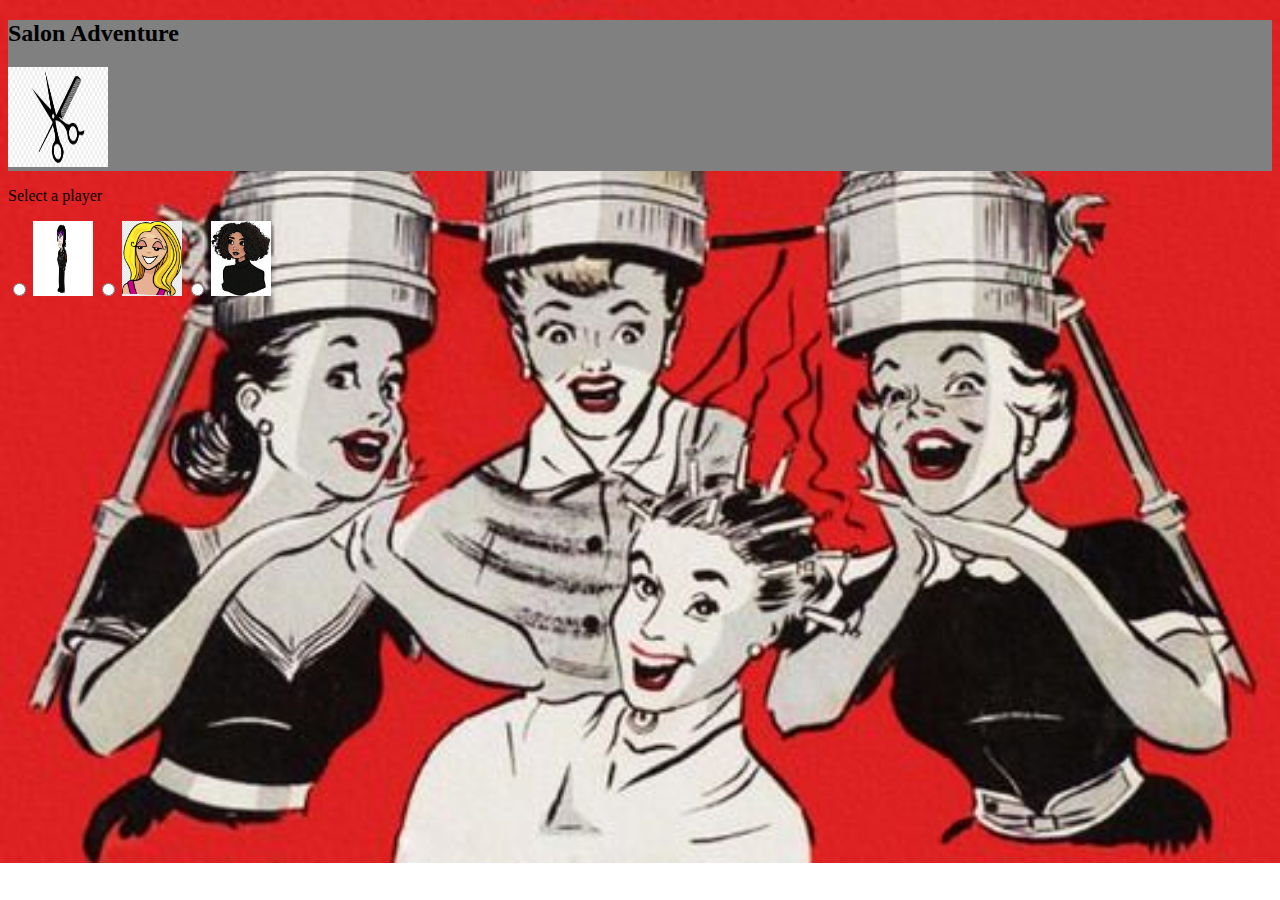
==== index.html @ b65b91a1 "first commit" ====
<!DOCTYPE html>
<html lang="en">

<head>
    <meta charset="UTF-8">
    <meta name="viewport" content="width=device-width, initial-scale=1.0">
    <meta http-equiv="X-UA-Compatible" content="ie=edge">
    <link rel="stylesheet" href="style.css">
    <title>Salon Adventure</title>
</head>

<body>
    <header>
        <h2>Salon Adventure</h2>
        <img src="assets/shearsComb.jpg" height="100px" width="100px">
    </header>
    <main>
        <span id="userInfo">
            <form>
                <p>Select a player</p>
                <label id="player1">
                    <input type="radio" name="userPlayer" value="player1">
                    <img src="assets/player1.jpg" alt="player-1 picture" height="75px" width="60px">
                </label>
                <label id="player2">
                    <input type="radio" name="userPlayer" value="player2">
                    <img src="assets/player2.jpg" alt="player-2 picture" height="75px" width="60px">
                </label>
                <label id="player3">
                    <input type="radio" name="userPlayer" value="player3">
                    <img src="assets/player3.jpg" alt="player-3 picture" height="75px" width="60px">
                </label>
                
            </form>
        </span>
    </main>

    <script type="module" src="app.js"></script>
</body>

</html>
---- style.css ----
header {
    background-color: grey;
}
body {
    background-image: url(./assets/salonPic.jpg);
    background-repeat: no-repeat;
    background-size: cover;
}
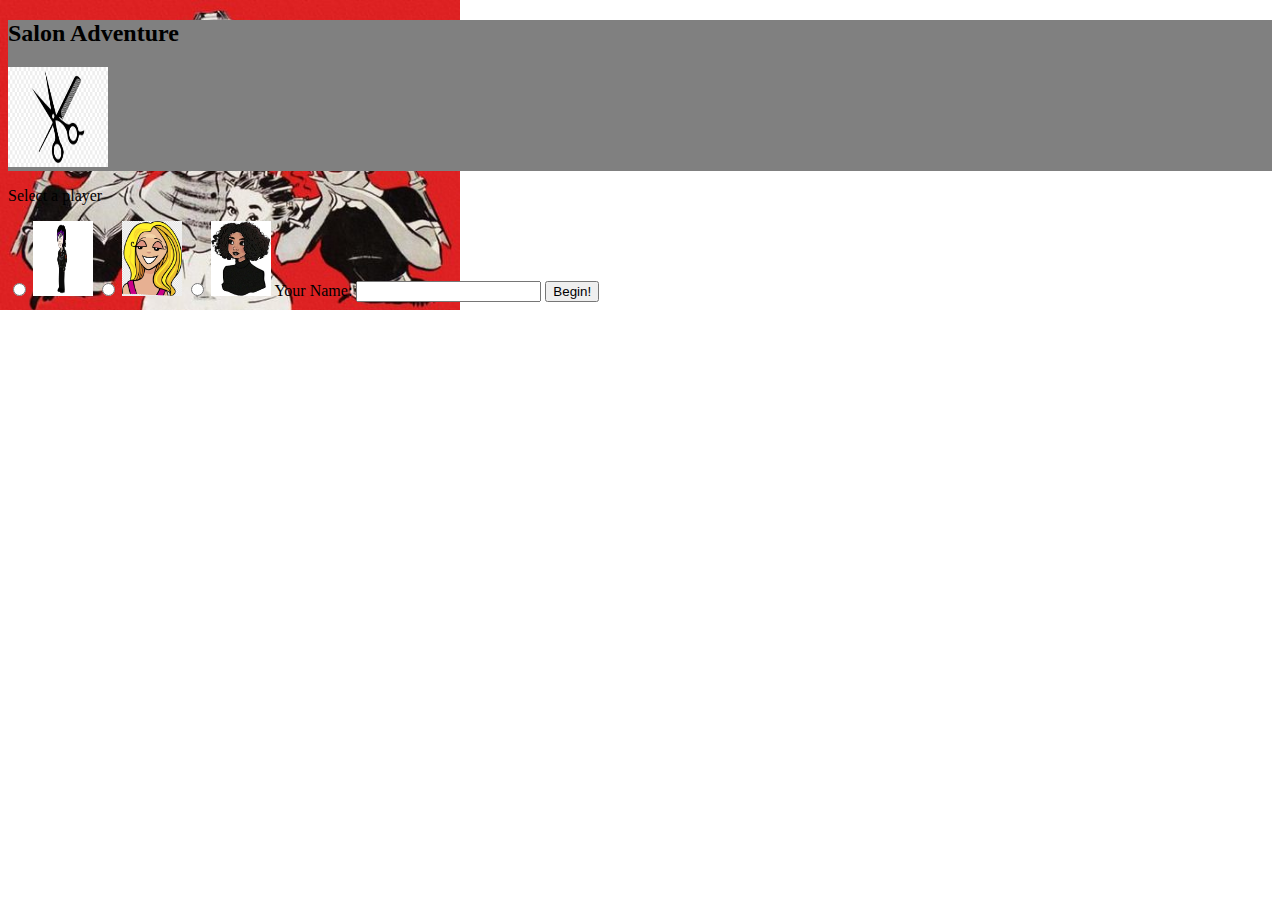
==== commit cb5c0657: "got the home page working" ====
--- a/index.html
+++ b/index.html
@@ -16,7 +16,7 @@
     </header>
     <main>
         <span id="userInfo">
-            <form>
+            <form id="userSignUp">
                 <p>Select a player</p>
                 <label id="player1">
                     <input type="radio" name="userPlayer" value="player1">
@@ -30,7 +30,10 @@
                     <input type="radio" name="userPlayer" value="player3">
                     <img src="assets/player3.jpg" alt="player-3 picture" height="75px" width="60px">
                 </label>
-                
+                <label>
+                    Your Name: <input type="text" name="userName">
+                </label>
+                <button id="beginButton"> Begin! </button>
             </form>
         </span>
     </main>
--- a/style.css
+++ b/style.css
@@ -4,5 +4,6 @@
 body {
     background-image: url(./assets/salonPic.jpg);
     background-repeat: no-repeat;
-    background-size: cover;
+    background-size: contain;
+
 }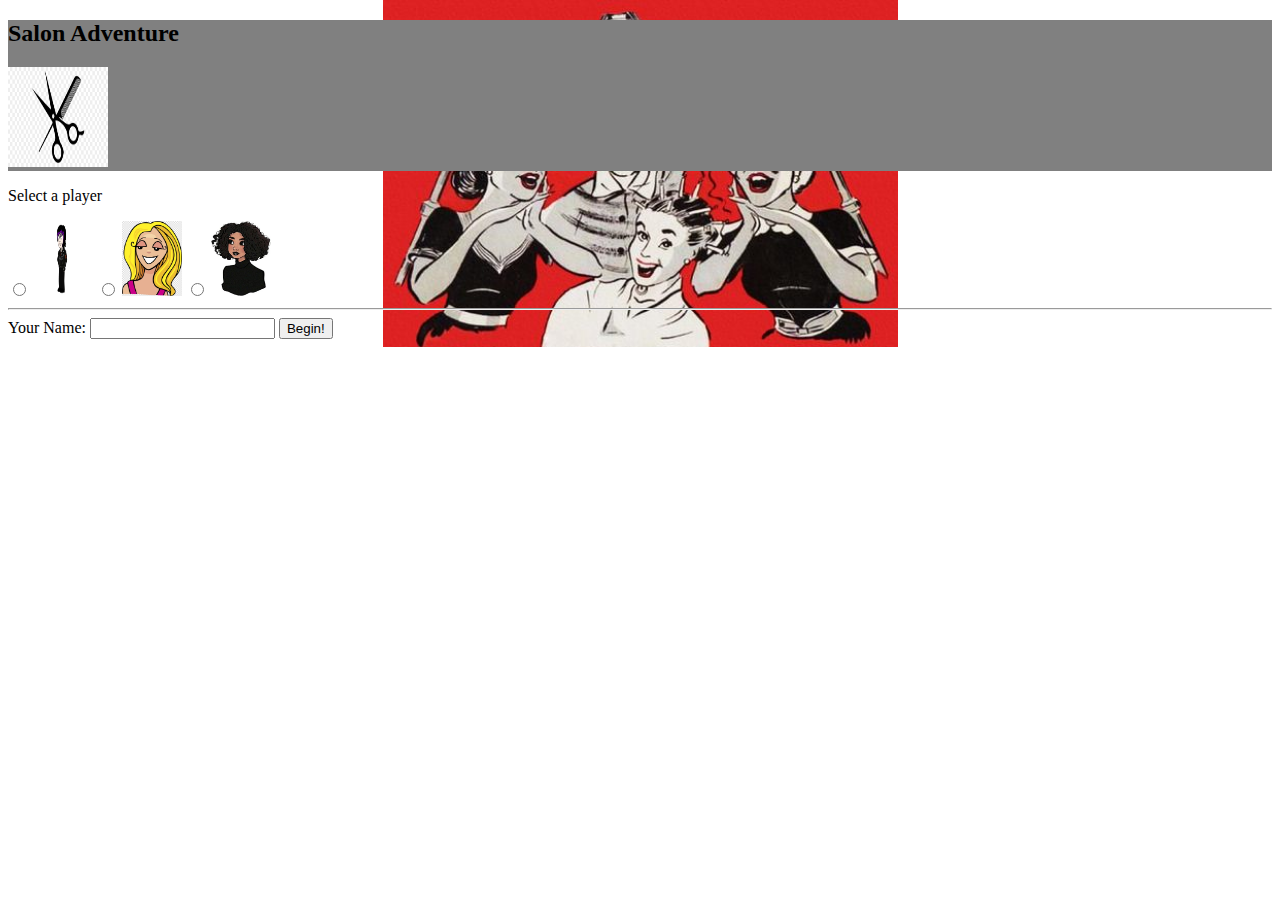
==== commit d84b97d1: "more progress" ====
--- a/index.html
+++ b/index.html
@@ -30,6 +30,7 @@
                     <input type="radio" name="userPlayer" value="player3">
                     <img src="assets/player3.jpg" alt="player-3 picture" height="75px" width="60px">
                 </label>
+                <hr>
                 <label>
                     Your Name: <input type="text" name="userName">
                 </label>
--- a/style.css
+++ b/style.css
@@ -5,5 +5,7 @@
     background-image: url(./assets/salonPic.jpg);
     background-repeat: no-repeat;
     background-size: contain;
+    background-position: center bottom;
+   
 
 }